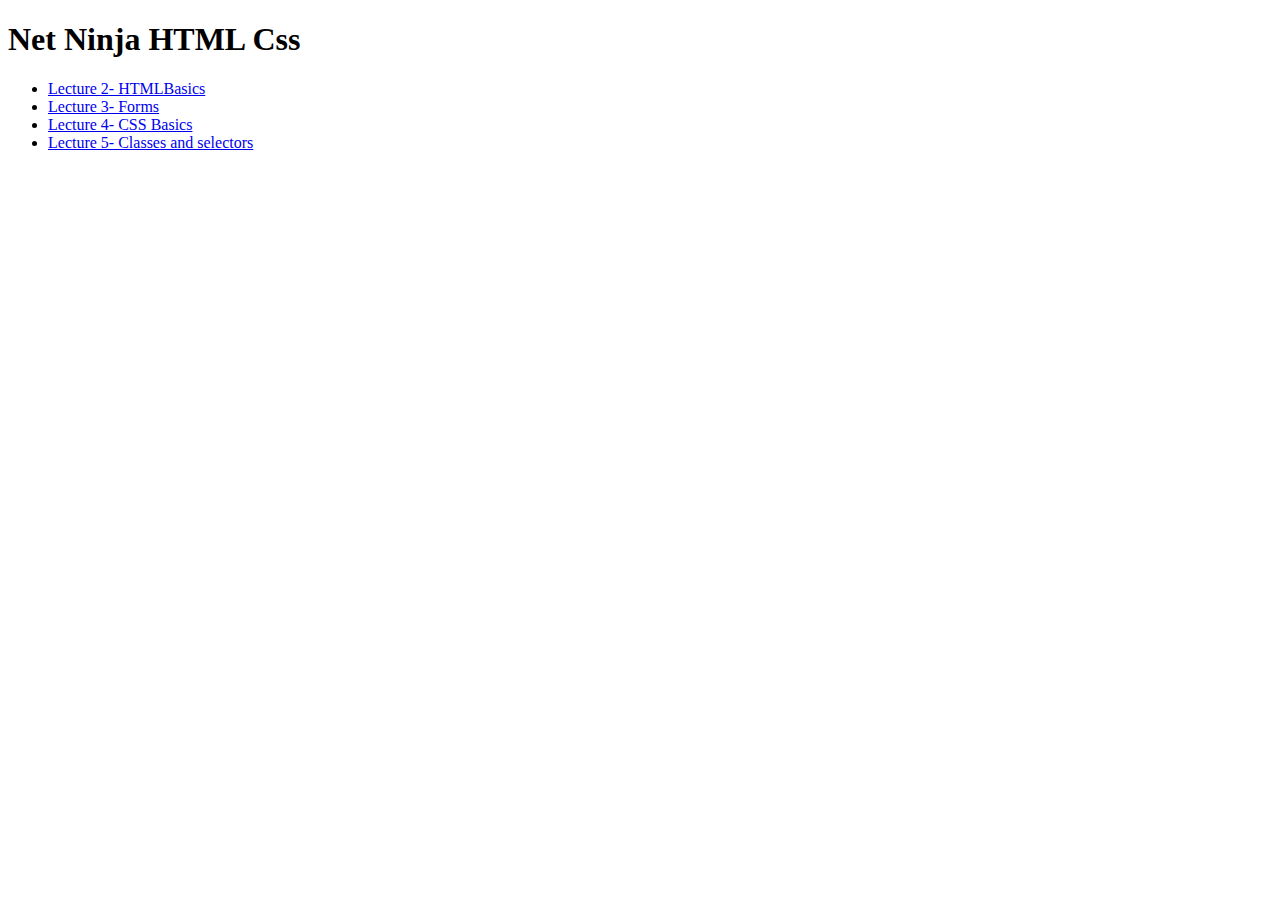
==== index.html @ ffbe1e9d "net ninja training-html css" ====
<!DOCTYPE html>
<html lang="en">
<head>
    <meta charset="UTF-8">
    <meta name="viewport" content="width=device-width, initial-scale=1.0">
    <title>Net Ninja HTML Css</title>
</head>
<body>
    <h1>Net Ninja HTML Css</h1>
    <ul>
        <li><a href="l2/index.html">Lecture 2- HTMLBasics</a></li>
        <li><a href="l3-form/index.html">Lecture 3- Forms</a></li>
        <li><a href="l4-css-basics/index.html">Lecture 4- CSS Basics</a></li>
        <li><a href="l5-classes-and-selectors/index.html">Lecture 5- Classes and selectors</a></li>
    </ul>
</body>
</html>
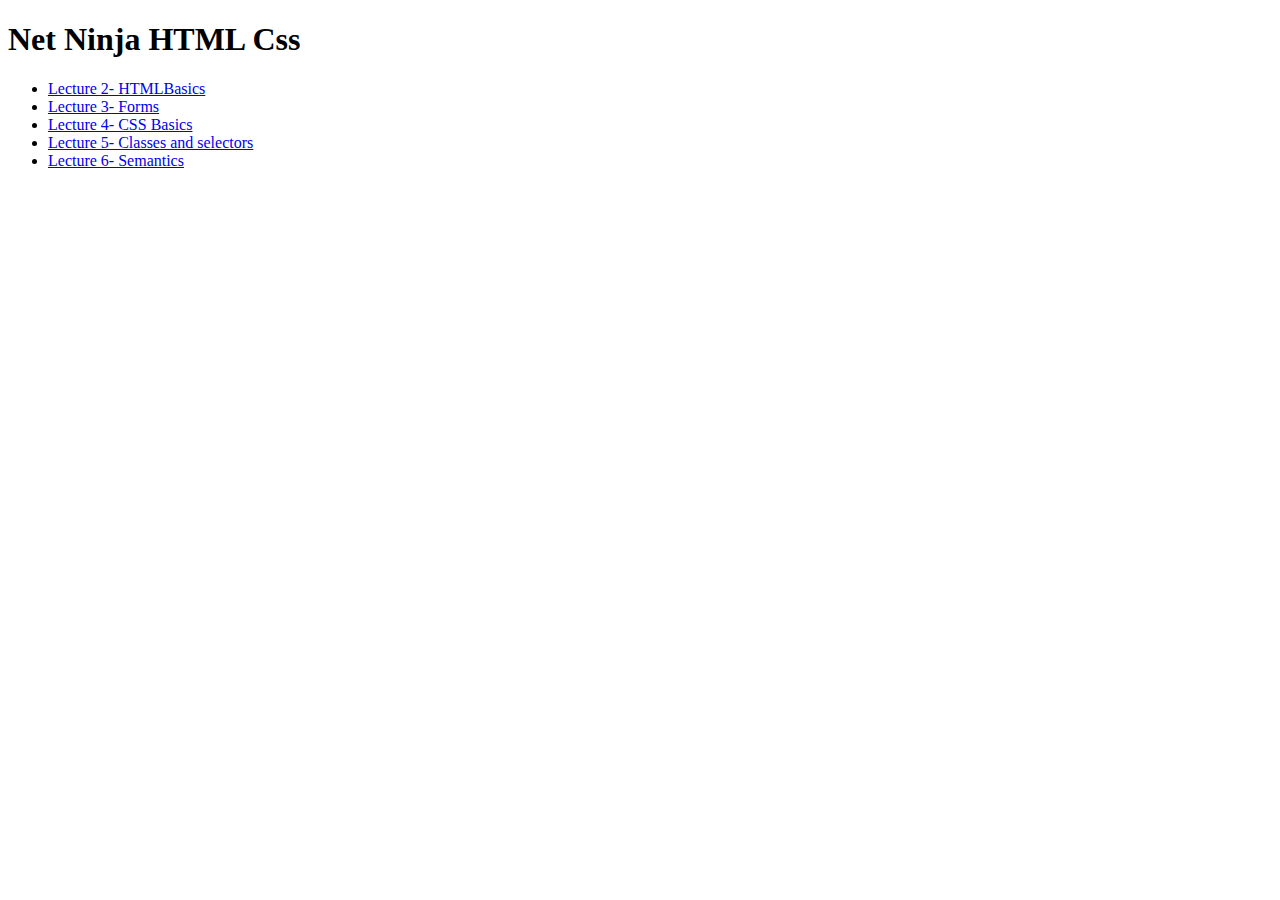
==== commit 88b46e8e: "lesson 6,7,8" ====
--- a/index.html
+++ b/index.html
@@ -12,6 +12,7 @@
         <li><a href="l3-form/index.html">Lecture 3- Forms</a></li>
         <li><a href="l4-css-basics/index.html">Lecture 4- CSS Basics</a></li>
         <li><a href="l5-classes-and-selectors/index.html">Lecture 5- Classes and selectors</a></li>
+        <li><a href="l6-semantics/index.html">Lecture 6- Semantics</a></li>
     </ul>
 </body>
 </html>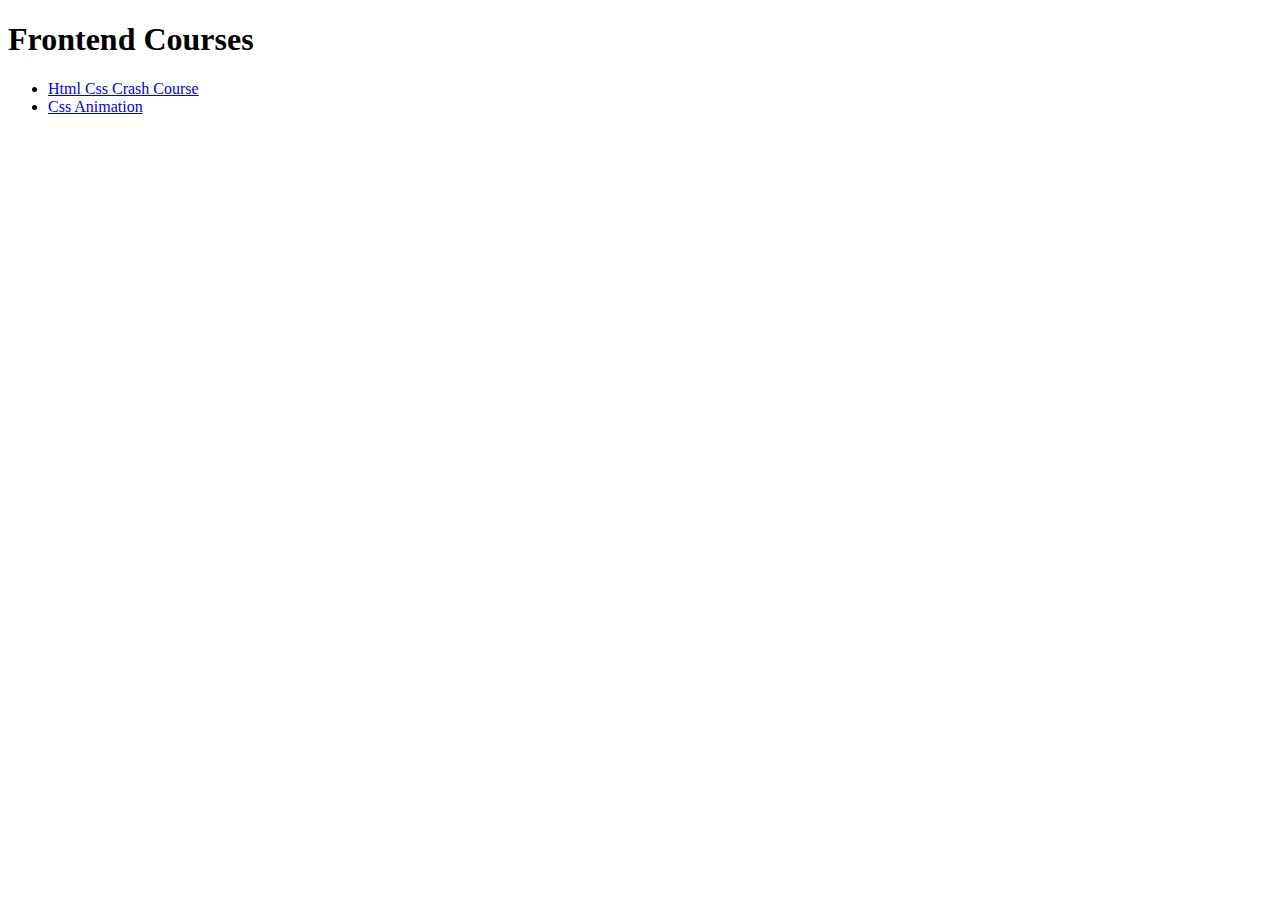
==== commit 39197121: "add entrypoint for all courses" ====
--- a/index.html
+++ b/index.html
@@ -3,16 +3,17 @@
 <head>
     <meta charset="UTF-8">
     <meta name="viewport" content="width=device-width, initial-scale=1.0">
-    <title>Net Ninja HTML Css</title>
+    <title>Courses</title>
 </head>
 <body>
-    <h1>Net Ninja HTML Css</h1>
+    <h1>Frontend Courses</h1>
     <ul>
-        <li><a href="l2/index.html">Lecture 2- HTMLBasics</a></li>
-        <li><a href="l3-form/index.html">Lecture 3- Forms</a></li>
-        <li><a href="l4-css-basics/index.html">Lecture 4- CSS Basics</a></li>
-        <li><a href="l5-classes-and-selectors/index.html">Lecture 5- Classes and selectors</a></li>
-        <li><a href="l6-semantics/index.html">Lecture 6- Semantics</a></li>
+        <li>
+            <a href="html-css-crash-cource/index.html">Html Css Crash Course</a>
+        </li>
+        <li>
+            <a href="css-animation/index.html">Css Animation</a>
+        </li>
     </ul>
 </body>
 </html>